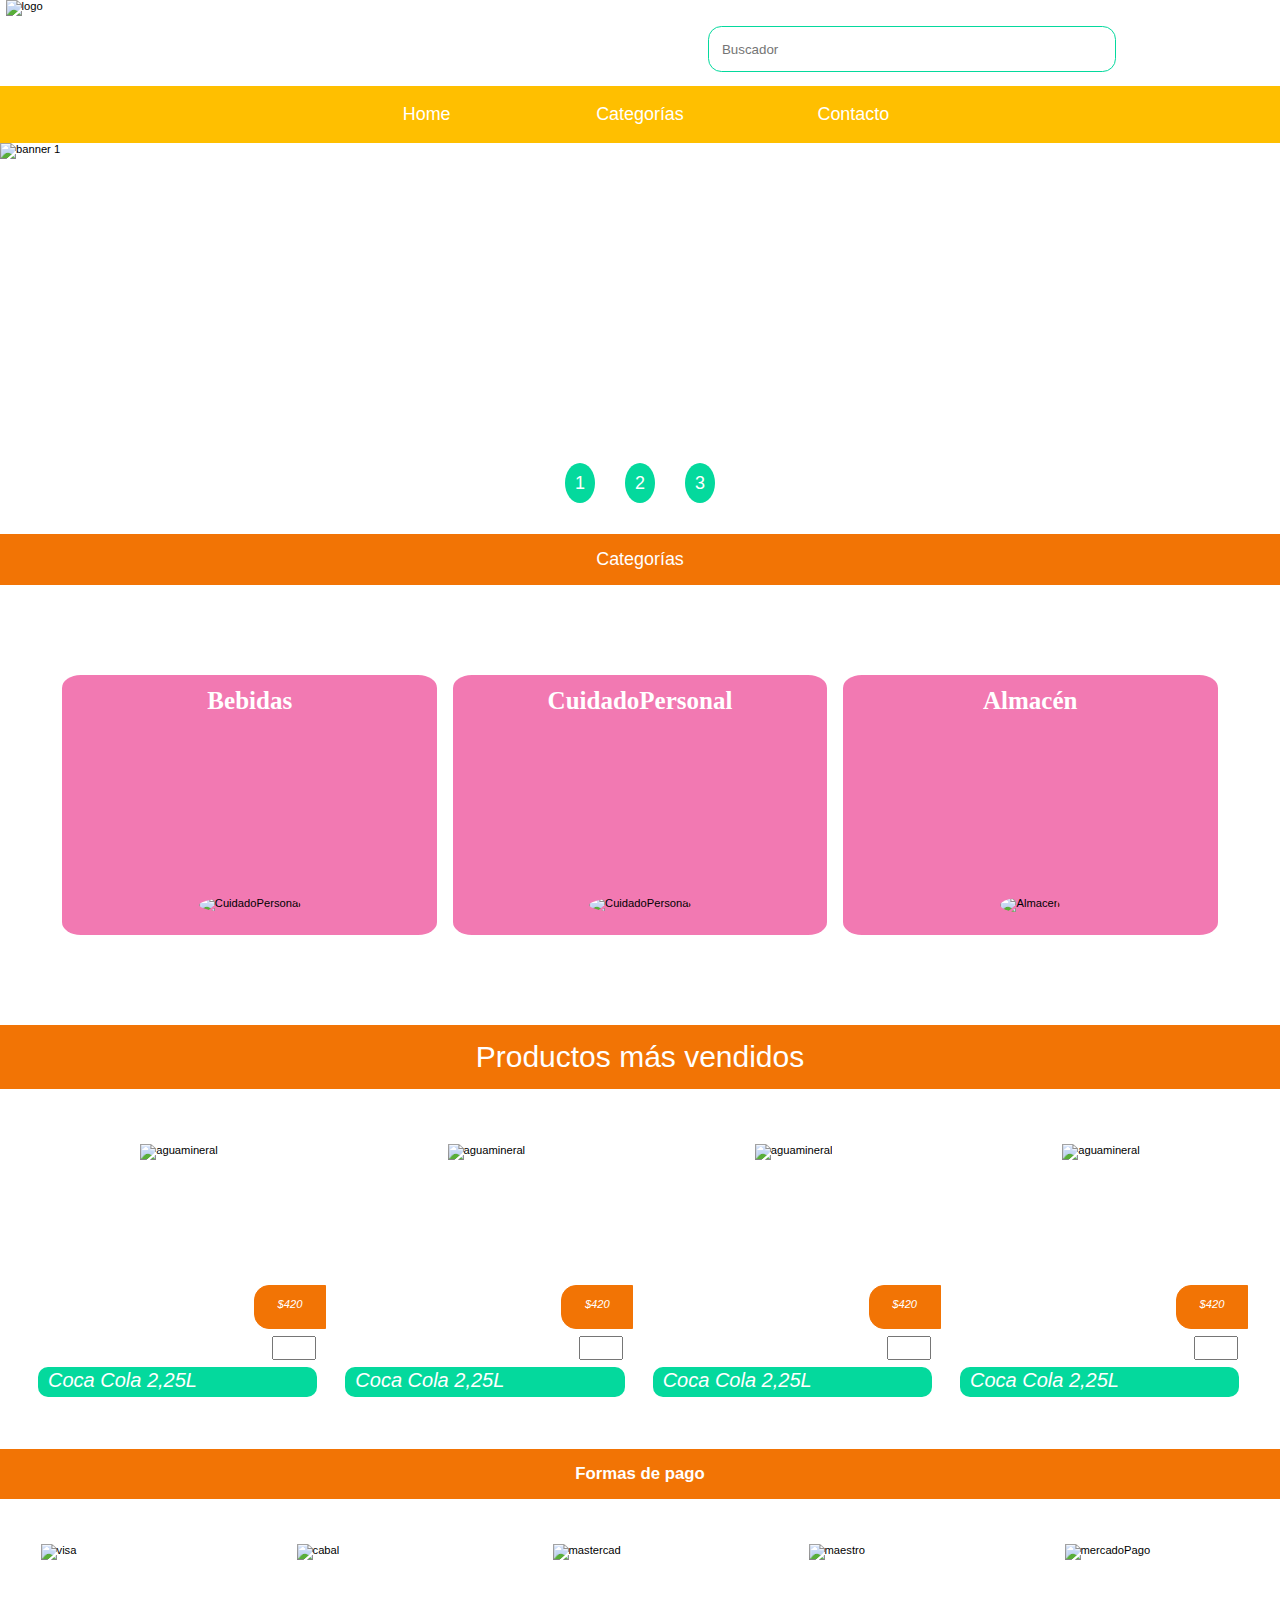
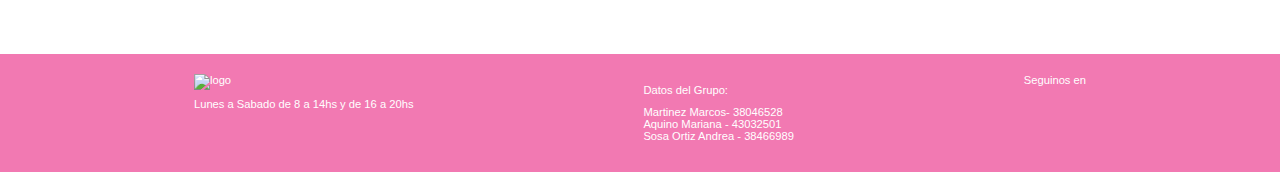
==== index2.html @ 026221d2 "agregue-index3" ====
<!DOCTYPE html>
<html lang="en">
  <head>
    <meta charset="UTF-8" />
    <meta http-equiv="X-UA-Compatible" content="IE=edge" />
    <meta name="viewport" content="width=device-width, initial-scale=1.0" />
    <script
      src="https://kit.fontawesome.com/d29453ffcf.js"
      crossorigin="anonymous"
    ></script>
    <link rel="stylesheet" href="css/estilos.css" />
    <link rel="stylesheet" href="css/login.css" />
    <title>Home</title>
  </head>

  <body>
    <header>
      <section class="encabezado">
        <a href="index.html"><img src="img/LOGOHEADER.png" alt="logo" id="logo" /></a>

        <form action="">
          <label for="buscador"></label>
          <input
            type="search"
            id="buscador"
            name="buscador"
            placeholder="Buscador"
          />
        </form>
        
        <a href="carrito.html" id="carrito"
          ><i class="fa-sharp fa-solid fa-cart-shopping"></i
        ></a>
      </section>
    </header>
    <nav>
      <ul class="menu">
        <li><a href="index.html">Home</a></li>
        <li><a href="categorias1.html">Categorías</a></li>
        <li><a href="contacto.html">Contacto</a></li>
        
      </ul>
    </nav>
    <main>
      <section class="contenedorbanner">
        <ul class="banner">
          <li id="banner1">
            <img src="img/banner1.webp" alt="banner 1" class="banner" />
          </li>
          <li id="banner2">
            <img src="img/banner2.webp" alt="banner 2" class="banner" />
          </li>
          <li id="banner3">
            <img src="img/banner3.webp" alt="banner 3" class="banner" />
          </li>
        </ul>
        <ul class="opciones">
          <li><a href="#banner1">1</a></li>
          <li><a href="#banner2">2</a></li>
          <li><a href="#banner3">3</a></li>
        </ul>
      </section>
      <article class="categoria_titulo">
        <a href="categorias1.html">Categorías</a>
      </article>

      <section class="categoria">
        <section class="categoria">
          <article class="clase1">
            <h3>Bebidas</h3>
            <a href="categorias2.html"><img src="img/bebidas.png" alt="CuidadoPersonal"></a>
          </article>
          <article class="clase1">
            <h3>CuidadoPersonal</h3>
            <a href="descripcionCuidadopersonal.html"><img src="img/uidadoPersonal.webp" alt="CuidadoPersonal" /></a>
          </article>
          <article class="clase2">
            <h3>Almacén</h3>
            <a href=""><img src="img/almacen.jpg" alt="Almacen" /></a>
          </article>
        </section>
      </section>

      <div class="masvendidos_titulo">
        <a href="">Productos más vendidos</a>
      </div>
      <aside class="masvendidos">
        <div>
          <a href=""><img src="img/imgcafe.jfif" alt="aguamineral" /></a>
          <p id="preciop">$420</p>
          <p id="nombre">Coca Cola 2,25L</p>
          <input type="number" min="1" />
          <a href="" id="carritoir"
            ><i class="fa-sharp fa-solid fa-cart-shopping"></i
          ></a>
        </div>
        <div>
          <a href=""><img src="img/imagencoca.jpg" alt="aguamineral" /></a>
          <p id="preciop">$420</p>
          <p id="nombre">Coca Cola 2,25L</p>
          <input type="number" min="1" />
          <a href="" id="carritoir"
            ><i class="fa-sharp fa-solid fa-cart-shopping"></i
          ></a>
        </div>
        <div>
          <a href=""><img src="img/imgcerveza.jfif" alt="aguamineral" /></a>
          <p id="preciop">$420</p>
          <p id="nombre">Coca Cola 2,25L</p>
          <input type="number" min="1" />
          <a href="" id="carritoir"
            ><i class="fa-sharp fa-solid fa-cart-shopping"></i
          ></a>
        </div>
        <div>
          <a href=""><img src="img/imgariel.webp" alt="aguamineral" /></a>
          <p id="preciop">$420</p>
          <p id="nombre">Coca Cola 2,25L</p>
          <input type="number" min="1" />
          <a href="" id="carritoir"
            ><i class="fa-sharp fa-solid fa-cart-shopping"></i
          ></a>
        </div>
      </aside>
      <h2>Formas de pago</h2>
      <aside class="formasdepago">
        <img src="img/VISA.jpg" alt="visa" />
        <img src="img/cabal.png" alt="cabal" />
        <img src="img/mastercard.png" alt="mastercad" />
        <img src="img/maestro.png" alt="maestro" />
        <img src="img/mercadopago.png" alt="mercadoPago" />
      </aside>
    </main>
    <footer>
      <aside class="piedepagina">
        <div class="columna1">
          <img src="img/LOGOHEADER.png" alt="logo" />
          <p>
            <i class="fa-solid fa-clock"></i> Lunes a Sabado de 8 a 14hs y de 16
            a 20hs
          </p>
        </div>
        <div class="columna2">
          <p>Datos del Grupo:</p>
          <p>
            Martinez Marcos- 38046528<br />
            Aquino Mariana - 43032501 <br />
            Sosa Ortiz Andrea - 38466989
          </p>
        </div>
        <div class="columna3">
          <p>Seguinos en</p>
          <a href="https://es-la.facebook.com/" target="_blank"><i class="fa-brands fa-facebook"></i></a>
          <a href="https://www.instagram.com/" target="_blank"><i class="fa-brands fa-instagram" width:70px></i></a>
        </div>
      </aside>
    </footer>
  </body>
</html>
---- css/estilos.css ----
/*
amarillo #FFBF00
naranja #F27405
rosa #F279B2
verde #04D99D
rojo #F2220F
*/
* {
  margin: 0;
  padding: 0;
  font-family: "Trebuchet MS", "Lucida Sans Unicode", "Lucida Grande",
    "Lucida Sans", Arial, sans-serif;
}
body {
  font-size: 70%;
}

ul li {
  list-style: none;
}

a {
  text-decoration: none;
  color: black;
}

header {
  width: 100%;
  background-color: white;
}

header a img {
  position: absolute;
  top: 1.5em;
  left: 0.5em;
  width: 16.6em;
  z-index: 100;

}

.encabezado {
  display: flex;
  padding-top: 2.3em;
  padding-right: 2em;
  margin-bottom: 1em;
  flex-direction: column-reverse;
  justify-content: flex-end;
  align-items: flex-end;
  background-color: white;
}

#carrito {
  font-size: 2.18em;
  color: #04D99D;
}

#buscador {
  border: #04D99D 1px solid;
  border-radius: 1em;
  margin: auto;
  width: 16.66em;
  height: 3.5em;
  padding-left:1em;
}

.menu {
  font-size: 1.6em;
}

nav {
  background-color: #FFBF00;
  
}

nav .menu {
  display: flex;
  flex-direction: column;
  align-items: center;
  transition: 1s;
}

nav li {
  width: 100%;
  box-sizing: border-box;
  transform: scale(1);
  text-align: center;
  padding: 0.5em;
}

nav li a {
  color: white;
}

nav li:hover {
  background-color: #F27405;
}

/*banner*/

ul.banner {
  position: relative;
  width: 100%;
  height: 150px;
}

ul.banner li {
  position: absolute;
  left: 0;
  top: 0;
  opacity: 0;
  width: inherit;
  height: inherit;
  transition: opacity 0.5s;
  padding: 0px;
  box-sizing: border-box;
}

ul.banner li img {
  width: 100%;
  height: 100%;
  background-size: cover;
}

ul.banner li:first-child {
  opacity: 1;
}

.opciones {
  display: flex;
  flex-direction: row;
  justify-content: center;
  align-items: stretch;
  flex-wrap: wrap;
  width: 100%;
  padding: 15px;
  box-sizing: border-box;
}

.opciones li {
  margin: 15px;
}

.opciones li a {
  display: inline;
  color: white;
  background-color: #04D99D;
  padding: 10px;
  height: 8px;
  font-size: 18px;
  border-radius: 100%;
}

ul.banner li:target {
  opacity: 1;
}

/*Categorías*/

.categoria_titulo {
  text-align: center;
  padding: 15px;
  background-color: #F27405;
}

.categoria_titulo a {
  color: white;
  font-size: 1.6em;
}

.categoria {
  display: flex;
  flex-direction: column;
  flex-wrap: wrap;
  justify-content: space-between;
  align-items: stretch;
  width: 95%;
  margin: auto;
  margin-top: 40px;
  margin-bottom: 40px;
}

.categoria article {
  display: flex;
  flex-direction: column;
  align-items: center;
  flex-wrap: wrap;
  justify-content: space-between;
  height: 260px;
  padding: 10px;
  padding-bottom: 22px;
  text-align: center;
  background-color: #F279B2;
  margin-top: 10px;
  margin-bottom: 10px;
  box-sizing: border-box;
  border-radius: 5%;
}

.categoria a img {
  width: 180px;
  height: 150px;
  border-radius: 100%;
  transform: scale(1);
  transition: 1s;
}

.categoria a img:hover {
  transform: scale(1.2);
}

h3 {
  color: white;
  font-size: 25px;
  font-family: cursive;
  margin: 2px;
}

/*productos mas vendidos*/

.masvendidos_titulo {
  text-align: center;
  padding: 15px;
  background-color: #F27405;
}

.masvendidos_titulo a {
  color: white;
  font-size: 30px;
}

.masvendidos {
  display: flex;
  flex-direction: column;
  flex-wrap: wrap;
  justify-content: space-between;
  align-items: center;
  margin: auto;
  width: 95%;
  position: relative;
  margin-top: 20px;
  margin-bottom: 40px;
  box-sizing: border-box;
}

.masvendidos div {
  display: flex;
  flex-direction: column;
  flex-wrap: wrap;
  justify-content: flex-start;
  align-items: center;
  padding-top: 25px;
  padding-bottom: 18px;
  box-sizing: border-box;
  width: 100%;
  height: 280px;
  margin-top: 10px;
  margin-bottom: 10px;
  transition: 0.5s;
  transform: scale(1);
  position: relative;
}

.masvendidos a img {
  width: 160px;
  height: 180px;
  transform: scale(1);
  transition: 1s;
}

.masvendidos div:hover{
  border-radius: 15px;
  border: #04D99D 1px solid;
  transition: 0s;
}

.masvendidos a img:hover {
  transform: scale(1.2);
}

#nombre {
  position: absolute;
  bottom: 2px;
  border-radius: 10px;
  background-color: #04D99D;
  left: 6px;
  height: 30px;
  width: 95%;
  text-align: left;
  font-style: italic;
  font-size: 20px;
  color: white;
  padding-top: 2px;
  padding-left: 10px;
  box-sizing: border-box;
}

.masvendidos input {
  width: 40px;
  height: 20px;
  position: absolute;
  bottom: 39px;
  right: 10px;
  font-size: 17px;
  text-align: center;
}

#preciop {
  position: absolute;
  width: 70px;
  height: 30px;
  background-color: #F27405;
  border-radius: 15px 0 0 15px;
  bottom: 70px;
  padding-top: 12px;
  right: 0%;
  border: #F27405 1px solid;
  font-style: italic;
  text-align: center;
  color: white;
}

#carritoir {
  color: white;
  position: absolute;
  bottom: 5px;
  right: 15px;
  font-size: 20px;
}

/*Formas de pago*/

h2 {
  text-align: center;
  padding: 15px;
  background-color: #F27405;
  color: white;
}

.formasdepago {
  display: flex;
  flex-direction: row;
  flex-wrap: wrap;
  justify-content: space-around;
  align-items: stretch;
  margin-top: 40px;
  margin-bottom: 40px;
}

.formasdepago img {
  width: 15.62em;
  height: 6.25em;
  margin-top: 0.5em;
}

/*footer*/

footer{
  background-color: #F279B2;
}
.piedepagina {
  display: flex;
  flex-direction: row;
  flex-wrap: wrap;
  justify-content: space-around;
  align-items: stretch;
  background-color: #F279B2;
  width: 90%;
  margin: auto;
  color: white;
  padding: 20px;
  box-sizing: border-box;
}

.piedepagina div {
  justify-content: space-between;
  align-items: flex-start;
  box-sizing: border-box;
  text-align: left;
}
.columna2 p {
  margin: 10px;
}

.piedepagina img {
  width: 150px;
}

.columna3 i {
  font-size: 30px;
  color: white;
  margin: 10px;
}

.columna1 i {
  font-size: 20px;
  color: white;
}
@media screen and (min-width:48em ) {
  
  body {
    background-color: white;
  }
  
  ul li {
    list-style: none;
  }
  
  a {
    text-decoration: none;
    color: black;
  }
  
  header {
    width: 100%;
    background-color: white;
  }
  
  header a img {
    position: absolute;
    top: 0;
    left: 0.5em;
    width: 22.6em;
    z-index: 100;
  
  }
  
  .encabezado {
    width: 80%;
    margin: auto;
    display: flex;
    flex-direction: column-reverse;
    align-items: flex-end;
    flex-wrap: wrap;
    background-color: white;
  }
  
  #carrito {
    font-size: 2.18em;
    color: #04D99D;
  }
  
  #buscador {
    border: #04D99D 1px solid;
    border-radius: 1em;
    margin: auto;
    width: 30.66em;
    height: 3.5em;
    padding-left:1em;
    margin-bottom: 0.5em;
  }
  
  .menu {
    font-size: 1.6em;
  }
  
  nav {
    background-color: #FFBF00;
    
  }
  
  nav .menu {
    display: flex;
    flex-direction: row;
    flex-wrap: wrap;
    justify-content: space-around;
    align-items: center;
    transition: 1s;
    margin: auto;
  }
  
  nav li {
    width: calc(25% - 1em);
    box-sizing: border-box;
    padding-top: 1em;
    padding-bottom: 1em;
    transform: scale(1);
    text-align: center;
  }
  
  nav li a {
  
    color: white;
  
  }
  
  nav li:hover {
  
    background-color: #F27405;
  }
  
  /*banner*/
  .banner {
    display: flex;
    width: 100%;
  }
  
  ul.banner {
    position: relative;
    width: 100%;
    height: 230px;
  }
  
  ul.banner li {
    position: absolute;
    left: 0;
    top: 0;
    opacity: 0;
    width: inherit;
    height: inherit;
    transition: opacity 0.5s;
    padding: 0px;
    box-sizing: border-box;
  }
  
  ul.banner li img {
    width: 100%;
    height: 100%;
    background-size: cover;
  }
  
  ul.banner li:first-child {
    opacity: 1;
  }
  
  .opciones {
    display: flex;
    flex-direction: row;
    justify-content: center;
    align-items: stretch;
    flex-wrap: wrap;
    width: 100%;
    padding: 15px;
    padding-bottom: 25px;
    box-sizing: border-box;
  }
  
  .opciones li {
    margin: 15px;
  }
  
  .opciones li a {
    display: inline;
    color: white;
    background-color: #04D99D;
    padding: 10px;
    height: 8px;
    font-size: 18px;
    border-radius: 100%;
  }
  
  ul.banner li:target {
    opacity: 1;
  }
  
  /*Categorías*/
  
  .categoria_titulo {
    text-align: center;
    padding: 15px;
    background-color: #F27405;
  }
  
  .categoria_titulo a {
    color: white;
    font-size: 1.6em;
  }
  
  .categoria {
    display: flex;
    flex-direction: row;
    flex-wrap: wrap;
    justify-content: space-around;
    align-items: stretch;
    box-sizing: border-box;
    margin-top: 40px;
    margin-bottom: 40px;
  }
  
  .categoria article {
    display: flex;
    flex-direction: column;
    align-items: center;
    flex-wrap: wrap;
    justify-content: space-between;
    width: calc(50% - 10px);
    height: 260px;
    padding: 10px;
    padding-bottom: 22px;
    text-align: center;
    background-color: #F279B2;
    margin-top: 10px;
    margin-bottom: 10px;
    box-sizing: border-box;
    border-radius: 5%;
  }
  
  .categoria a img {
    width: 180px;
    height: 150px;
    border-radius: 100%;
    transform: scale(1);
    transition: 1s;
  }
  
  .categoria a img:hover {
    transform: scale(1.2);
  }
  
  h3 {
    color: white;
    font-size: 25px;
    font-family: cursive;
    margin: 2px;
  }
  
  /*productos mas vendidos*/
  
  .masvendidos_titulo {
    text-align: center;
    padding: 15px;
    background-color: #F27405;
  }
  
  .masvendidos_titulo a {
    color: white;
    font-size: 30px;
  }
  
  .masvendidos {
    display: flex;
    flex-direction: row;
    flex-wrap: wrap;
    justify-content: space-between;
    align-items: center;
    margin: auto;
    width: 95%;
    position: relative;
    margin-top: 20px;
    margin-bottom: 40px;
  }
  
  .masvendidos div {
    display: flex;
    flex-direction: column;
    flex-wrap: wrap;
    justify-content: flex-start;
    align-items: center;
    width: calc(50% - 10px);
    padding-top: 25px;
    padding-bottom: 18px;
    box-sizing: border-box;
    height: 280px;
    margin-top: 10px;
    margin-bottom: 10px;
    transition: 0.5s;
    transform: scale(1);
    position: relative;
  }
  
  .masvendidos a img {
    width: 160px;
    height: 180px;
    transform: scale(1);
    transition: 1s;
  }
  
  .masvendidos div:hover{
    border-radius: 15px;
    border: #04D99D 1px solid;
    transition: 0s;
  }
  
  .masvendidos a img:hover {
    transform: scale(1.2);
  }
  
  #nombre {
    position: absolute;
    bottom: 2px;
    border-radius: 10px;
    background-color: #04D99D;
    left: 6px;
    height: 30px;
    width: 95%;
    text-align: left;
    font-style: italic;
    font-size: 20px;
    color: white;
    padding-top: 2px;
    padding-left: 10px;
    box-sizing: border-box;
  }
  
  .masvendidos input {
    width: 40px;
    height: 20px;
    position: absolute;
    bottom: 39px;
    right: 10px;
    font-size: 17px;
    text-align: center;
  }
  
  #preciop {
    position: absolute;
    width: 70px;
    height: 30px;
    background-color: #F27405;
    border-radius: 15px 0 0 15px;
    bottom: 70px;
    padding-top: 12px;
    right: 0%;
    border: #F27405 1px solid;
    font-style: italic;
    text-align: center;
    color: white;
  }
  
  #carritoir {
    color: white;
    position: absolute;
    bottom: 5px;
    right: 15px;
    font-size: 20px;
  }
  
  /*Formas de pago*/
  
  h2 {
    text-align: center;
    padding: 15px;
    background-color: #F27405;
    color: white;
  }
  
  .formasdepago {
    display: flex;
    flex-direction: row;
    flex-wrap: wrap;
    justify-content: space-around;
    align-items: stretch;
    margin-top: 40px;
    margin-bottom: 40px;
  }
  
  .formasdepago img {
    width: 15.62em;
    height: 6.25em;
  }
  
  /*footer*/
  
  footer{
    background-color: #F279B2;
  }
  .piedepagina {
    display: flex;
    flex-direction: row;
    flex-wrap: wrap;
    justify-content: space-around;
    align-items: stretch;
    background-color: #F279B2;
    width: 90%;
    margin: auto;
    color: white;
    padding: 20px;
    box-sizing: border-box;
  }
  
  .piedepagina div {
    justify-content: space-between;
    align-items: flex-start;
    box-sizing: border-box;
    text-align: left;
  }
  .columna2 p {
    margin: 10px;
  }
  
  .piedepagina img {
    width: 150px;
  }
  
  .columna3 i {
    font-size: 30px;
    color: white;
    margin: 10px;
  }
  
  .columna1 i {
    font-size: 20px;
    color: white;
  }
  
  }
@media screen and (min-width:60em ) {
  
body {
  background-color: white;
}

ul li {
  list-style: none;
}

a {
  text-decoration: none;
  color: black;
}

header {
  width: 100%;
  background-color: white;
}

header a img {
  position: absolute;
  top: 0;
  left: 0.5em;
  width: 26.6em;
  z-index: 100;

}

.encabezado {
  display: flex;
  flex-direction: row;
  justify-content: flex-end;
  background-color: white;
}

#carrito {
  font-size: 2.18em;
  color: #04D99D;
  margin-bottom: 1em;
  margin-left: 1em;
}

#buscador {
  border: #04D99D 1px solid;
  border-radius: 1em;
  margin-bottom: 1em;
  width: 30.66em;
  height: 3.5em;
  padding-left:1em;
  padding-right:1em;
}

.menu {
  font-size: 1.6em;
}

nav {
  background-color: #FFBF00;
  
}

nav .menu {
  display: flex;
  flex-direction: row;
  flex-wrap: wrap;
  justify-content: space-around;
  align-items: center;
  transition: 1s;
  width: 50%;
  margin: auto;
}

nav li {
  width: calc(25% - 1em);
  box-sizing: border-box;
  padding-top: 1em;
  padding-bottom: 1em;
  transform: scale(1);
  text-align: center;
}

nav li a {

  color: white;

}

nav li:hover {

  background-color: #F27405;
}

/*banner*/
.banner {
  display: flex;
  width: 100%;
}

ul.banner {
  position: relative;
  width: 100%;
  height: 300px;
}

ul.banner li {
  position: absolute;
  left: 0;
  top: 0;
  opacity: 0;
  width: inherit;
  height: inherit;
  transition: opacity 0.5s;
  padding: 0px;
  box-sizing: border-box;
}

ul.banner li img {
  width: 100%;
  height: 100%;
  object-fit: cover;
}

ul.banner li:first-child {
  opacity: 1;
}

.opciones {
  display: flex;
  flex-direction: row;
  justify-content: center;
  align-items: stretch;
  flex-wrap: wrap;
  width: 100%;
  padding: 15px;
  padding-bottom: 25px;
  box-sizing: border-box;
}

.opciones li {
  margin: 15px;
}

.opciones li a {
  display: inline;
  color: white;
  background-color: #04D99D;
  padding: 10px;
  height: 8px;
  font-size: 18px;
  border-radius: 100%;
}

ul.banner li:target {
  opacity: 1;
}

/*Categorías*/

.categoria_titulo {
  text-align: center;
  padding: 15px;
  background-color: #F27405;
}

.categoria_titulo a {
  color: white;
  font-size: 1.6em;
}

.categoria {
  display: flex;
  flex-direction: row;
  flex-wrap: wrap;
  justify-content: space-between;
  align-items: stretch;
  width: 95%;
  margin: auto;
  margin-top: 40px;
  margin-bottom: 40px;
}

.categoria article {
  display: flex;
  flex-direction: column;
  align-items: center;
  flex-wrap: wrap;
  justify-content: space-between;
  width: calc(33.3% - 10px);
  height: 260px;
  padding: 10px;
  padding-bottom: 22px;
  text-align: center;
  background-color: #F279B2;
  margin-top: 10px;
  margin-bottom: 10px;
  box-sizing: border-box;
  border-radius: 5%;
}

.categoria a img {
  width: 180px;
  height: 150px;
  border-radius: 100%;
  transform: scale(1);
  transition: 1s;
}

.categoria a img:hover {
  transform: scale(1.2);
}

h3 {
  color: white;
  font-size: 25px;
  font-family: cursive;
  margin: 2px;
}

/*productos mas vendidos*/

.masvendidos_titulo {
  text-align: center;
  padding: 15px;
  background-color: #F27405;
}

.masvendidos_titulo a {
  color: white;
  font-size: 30px;
}

.masvendidos {
  display: flex;
  flex-direction: row;
  flex-wrap: wrap;
  justify-content: space-between;
  align-items: center;
  margin: auto;
  width: 95%;
  position: relative;
  margin-top: 20px;
  margin-bottom: 40px;
}

.masvendidos div {
  display: flex;
  flex-direction: column;
  flex-wrap: wrap;
  justify-content: flex-start;
  align-items: center;
  width: calc(25% - 10px);
  padding-top: 25px;
  padding-bottom: 18px;
  box-sizing: border-box;
  height: 280px;
  margin-top: 10px;
  margin-bottom: 10px;
  transition: 0.5s;
  transform: scale(1);
  position: relative;
}

.masvendidos a img {
  width: 160px;
  height: 180px;
  transform: scale(1);
  transition: 1s;
}

.masvendidos div:hover{
  border-radius: 15px;
  border: #04D99D 1px solid;
  transition: 0s;
}

.masvendidos a img:hover {
  transform: scale(1.2);
}

#nombre {
  position: absolute;
  bottom: 2px;
  border-radius: 10px;
  background-color: #04D99D;
  left: 6px;
  height: 30px;
  width: 95%;
  text-align: left;
  font-style: italic;
  font-size: 20px;
  color: white;
  padding-top: 2px;
  padding-left: 10px;
  box-sizing: border-box;
}

.masvendidos input {
  width: 40px;
  height: 20px;
  position: absolute;
  bottom: 39px;
  right: 10px;
  font-size: 17px;
  text-align: center;
}

#preciop {
  position: absolute;
  width: 70px;
  height: 30px;
  background-color: #F27405;
  border-radius: 15px 0 0 15px;
  bottom: 70px;
  padding-top: 12px;
  right: 0%;
  border: #F27405 1px solid;
  font-style: italic;
  text-align: center;
  color: white;
}

#carritoir {
  color: white;
  position: absolute;
  bottom: 5px;
  right: 15px;
  font-size: 20px;
}

/*Formas de pago*/

h2 {
  text-align: center;
  padding: 15px;
  background-color: #F27405;
  color: white;
}

.formasdepago {
  display: flex;
  flex-direction: row;
  flex-wrap: wrap;
  justify-content: space-around;
  align-items: stretch;
  margin-top: 40px;
  margin-bottom: 40px;
}

.formasdepago img {
  width: 15.62em;
  height: 6.25em;
}

/*footer*/

footer{
  background-color: #F279B2;
}
.piedepagina {
  display: flex;
  flex-direction: row;
  flex-wrap: wrap;
  justify-content: space-around;
  align-items: stretch;
  background-color: #F279B2;
  width: 90%;
  margin: auto;
  color: white;
  padding: 20px;
  box-sizing: border-box;
}

.piedepagina div {
  justify-content: space-between;
  align-items: flex-start;
  box-sizing: border-box;
  text-align: left;
}
.columna2 p {
  margin: 10px;
}

.piedepagina img {
  width: 150px;
}

.columna3 i {
  font-size: 30px;
  color: white;
  margin: 10px;
}

.columna1 i {
  font-size: 20px;
  color: white;
}

}
---- css/login.css ----
.modal-login {
  width: 100%;
  height: 100vh;
  display: flex;
  justify-content: center;
  align-items: center;
  position: fixed;
  top: 0;
  left: 0;
  background: rgba(0, 0, 0, 0.5);
  transition: all 500ms ease;
  opacity: 0;
  visibility: hidden;
  z-index: 100;
}
/* hace visible el login */
#btn-modal-login:checked~.modal-login {
  opacity: 1;
  visibility: visible;
}

.contenedor-login {
  display: flex;
  flex-direction: column;
  margin: auto;
  background: white;
  transition: all 500ms ease;
  position: relative;
  transform: translateY(-30%);
  border-radius: 15px;
  padding: 20px 20px;
  border: solid #04D99D 2px;
  margin-top: 200px;
}
#carrito {
  font-size: 2.18em;
  color: #04D99D;
  margin-bottom: 1em;
  margin-left: 1em;
}

#btn-modal-login:checked~.modal .contenedor-login {
  transform: translateY(0%);
}

.contenedor-login header {
  background-color: white;
  width: 100%;
}

.lbl-modal-login {
  color: #04D99D;
  border-radius: 4px;
  cursor: pointer;
  font-size: 20px;
  margin-bottom: 1em;
  margin-left: 1em;
}

.lbl-modal-login a i {
  color: #04D99D;
  padding: 5px 5px;
  font-size: 25px;
  cursor: pointer;
}

#btn-modal-login {
  display: none;
}

.contenido-login div {
  margin-bottom: 5px;
}

.contenedorInput-login {
  display: flex;
  width: 100%;
  justify-content: end;
  align-items: center;
  column-gap: 15px;
  font-size: 1.6em;
}

.contenedorInput-login input {
  padding: 5px;
  border-radius: 4px;
}

.btn-login {
  margin: auto;
  padding: 5px 30px;
  display: flex;
  text-align: center;
}

.logo-login {
  width: 350px;
}

.cerrar {
  position: absolute;
  top: -18px;
  right: -21px;
  cursor: pointer;
  border: #000 solid 4px;
  border-radius: 100px;
  padding: 5px 10px;
  background: white;
  font-size: 18px;
  font-weight: bold;
}

.registrarse-login {
  display: flex;
  justify-content: center;
  margin-top: 10px;
  margin-bottom: auto;
}


.contraseña-olvidada-login {
  display: flex;
  justify-content: end;
  padding: 0px 0px 15px 0px;
  text-decoration: none;
  color: black; 
}

.contenido-login a:hover {
  color: #000000;
}

.modal-register {
  display: flex;
  justify-content: center;
  align-items: center;
  position: fixed;
  top: 0;
  left: 0;
  background: rgba(0, 0, 0, 0.5);
  transition: all 500ms ease;
  opacity: 0;
  visibility: hidden;
  z-index: 100;
}

#btn-modal-register:checked~.modal-register {
  opacity: 1;
  visibility: visible;
}

#btn-modal-register:checked .modal-login {
  opacity: 0;
  visibility: hidden;
}

.contenedor-register {
  margin: auto;
  background: white;
  transition: all 500ms ease;
  position: relative;
  transform: translateY(-30%);
  border-radius: 10px;
  padding: 38px 20px;
  border: solid #04D99D 2px;

}

#btn-modal-register:checked~.modal-register .contenedor-register {
  transform: translateY(0%);
}

.contenedor-register header {
  text-align: center;
}

.contenedor-register #btn-modal-close-cancelar-register {
  cursor: pointer;
  border: #04D99D solid 2px;
  padding: 5px 10px;
  background: #04D99D;
  border-radius: 5px;
  color: white;
}

.contenedor-register #btn-modal-close-guardar-register {
  cursor: pointer;
  border: #04D99D solid 2px;
  padding: 5px 10px;
  background: #04D99D;
  border-radius: 5px;
  color: white;
}

.lbl-modal-register {
  color: #04D99D;
  text-decoration: underline;
  cursor: pointer;
  padding-left: 5px;
}

#btn-modal-register {
  display: none;
}

.contenido-register div {
  margin-bottom: 10px;
}

.contenedorInput-register {
  display: flex;
  width: 100%;
  justify-content: space-between;
  align-items: center;
  column-gap: 15px;
}

.contenedorInput-register input {
  padding: 5px;
  border-radius: 4px;
}

.btn-guardar-register {
  margin-left: auto;
  padding: 5px 20px;
  display: flex;
}

.casita-register {
  display: flex;
  flex-direction: column;
  align-items: center;
  justify-content: center;
}

.casita-register img {
  width: 170px;
  height: 100px;
}

.botones-register {
  display: flex;
  align-items: center;
  justify-content: space-around;
  margin-top: 25px;
}

.contenido-login .btn-login {
  padding: 8px 25px;
  background-color: #d90404;
  border-radius: 4px;
  color: white;
  justify-content: center;
  font-size: 1.4em;
  font-weight: bold;
}

#cargaimg {
  width: 100px;
  height:100px;
}
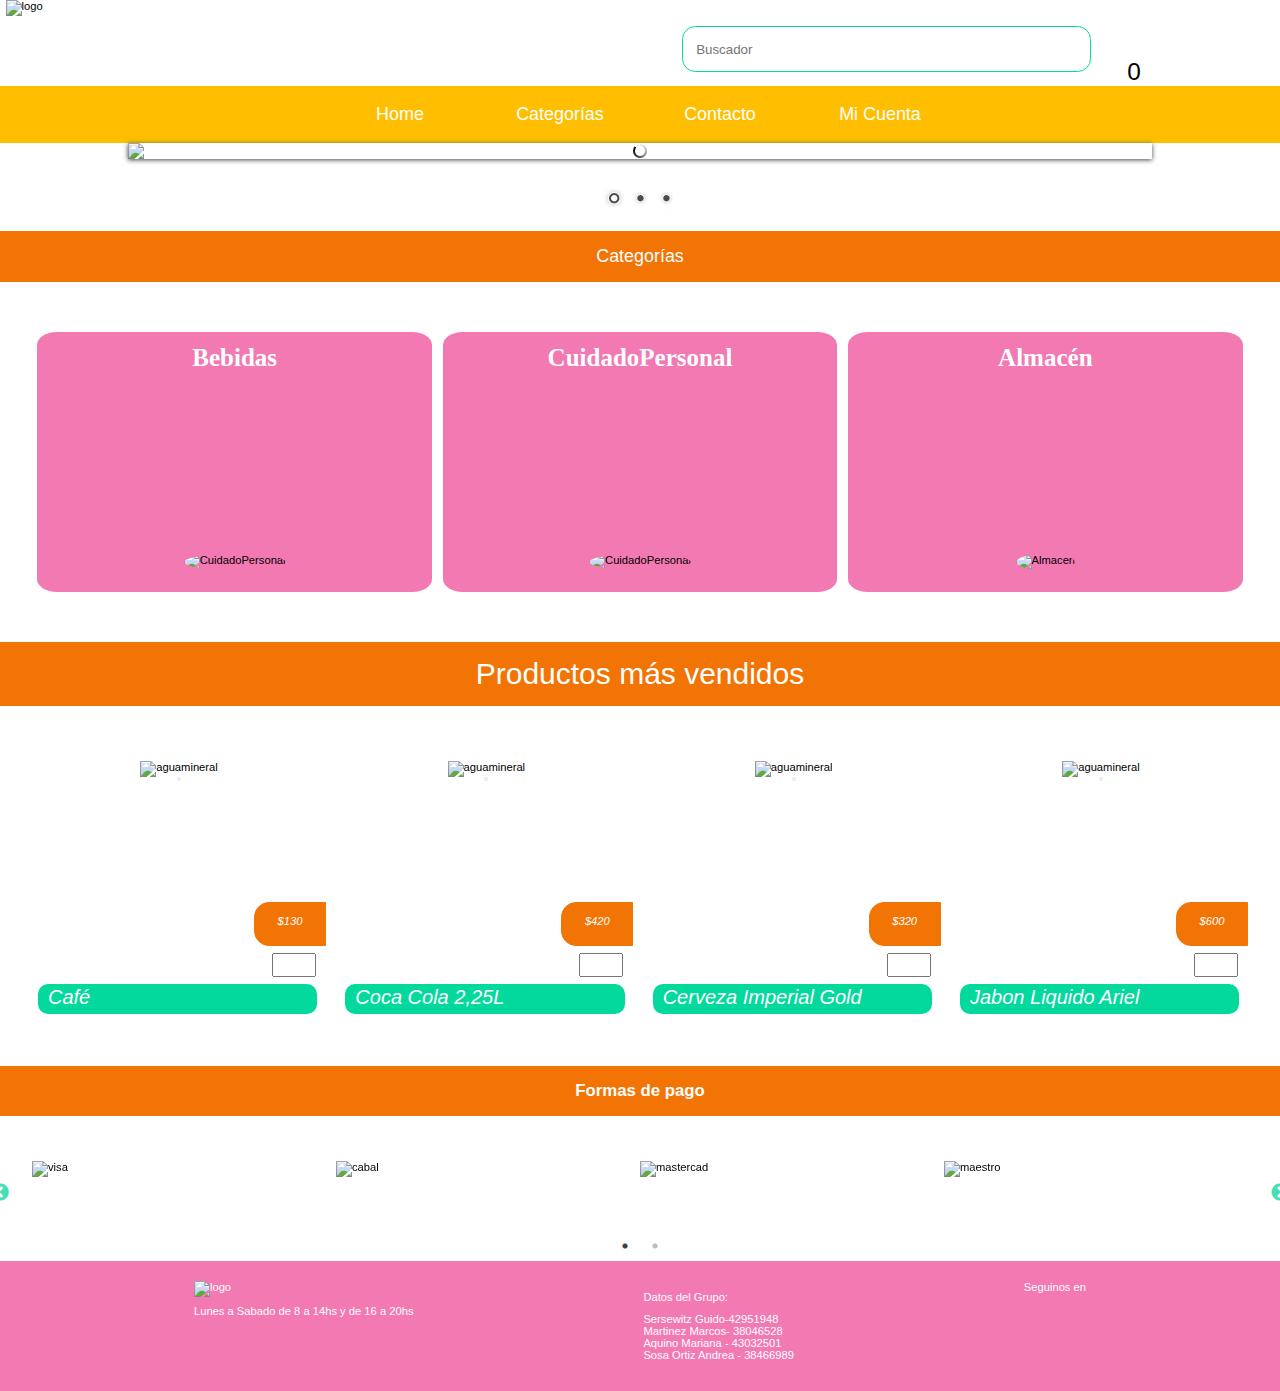
==== commit 8285dc93: "entregaFinal" ====
--- a/index2.html
+++ b/index2.html
@@ -1,49 +1,127 @@
 <!DOCTYPE html>
 <html lang="en">
-  <head>
+
+<head>
     <meta charset="UTF-8" />
     <meta http-equiv="X-UA-Compatible" content="IE=edge" />
     <meta name="viewport" content="width=device-width, initial-scale=1.0" />
-    <script
-      src="https://kit.fontawesome.com/d29453ffcf.js"
-      crossorigin="anonymous"
-    ></script>
+    <script src="https://kit.fontawesome.com/d29453ffcf.js" crossorigin="anonymous"></script>
     <link rel="stylesheet" href="css/estilos.css" />
     <link rel="stylesheet" href="css/login.css" />
-    <title>Home</title>
-  </head>
-
-  <body>
+    <link rel="stylesheet" href="css/default.css">
+    <link rel="stylesheet" href="css/nivo-slider.css">
+    <link rel="stylesheet" href="css/micss.css">
+    <link rel="stylesheet" type="text/css" href="css/slick.css"/>
+    <link rel="stylesheet" href="css/slick-theme.css">
+    <script src="http://ajax.googleapis.com/ajax/libs/jquery/1.10.2/jquery.min.js"></script>
+    <script src="js/jquery.nivo.slider.js"></script>
+    <script>
+        $(document).ready(function(){
+            $('#sliderHome').nivoSlider();
+        });
+    </script>
+    <title>Casu</title>
+</head>
+
+<body>
     <header>
-      <section class="encabezado">
-        <a href="index.html"><img src="img/LOGOHEADER.png" alt="logo" id="logo" /></a>
-
-        <form action="">
-          <label for="buscador"></label>
-          <input
-            type="search"
-            id="buscador"
-            name="buscador"
-            placeholder="Buscador"
-          />
-        </form>
-        
-        <a href="carrito.html" id="carrito"
-          ><i class="fa-sharp fa-solid fa-cart-shopping"></i
-        ></a>
-      </section>
+        <section class="encabezado">
+            <a href="index.html"><img src="img/LOGOHEADER.png" alt="logo" id="logo" /></a>
+
+            <form action="index.html">
+                <input type="search" id="buscador" name="buscador" placeholder="Buscador"/>
+            </form>
+            <div class="modal-login">
+                <div class="contenedor-login">
+                    <header>
+                        <img src="img/LOGOHEADER.png" alt="logo" class="logo-login" />
+                        <label for="btn-modal-login" class="cerrar">X</label>
+                        <div>
+                            <form action="#" method="post" class="contenido-login" id="login">
+                                <div class="contenedorInput-login">
+                                    <label for="usuario">Usuario</label>
+                                    <input type="text" name="usuario" id="usuario" placeholder="Ingrese usuario" required />
+                                </div>
+                                <div class="contenedorInput-login">
+                                    <label for="contraseña">Contraseña</label>
+                                    <input type="password" id="contraseña" name="contraseña" placeholder="Ingrese contraseña" required />
+                                </div>
+                                <a href="#" class="contraseña-olvidada-login">¿Olvidaste la contraseña?</a>
+                                <input type="submit" value="LOGIN" class="btn-login" id="login-boton">
+                                <!-- <a href="index2.html" class="btn-login">LOGIN</a> -->
+                                <p class="registrarse-login">
+                                    ¿No tenés cuenta?
+                                    <a href="../TPWEB-Grupo10/registro.html" class="lbl-modal-register">Registrarse</a>
+                                </p>
+                                <input type="checkbox" id="btn-modal-register" />
+                                <div class="modal-register">
+                                    <div class="contenedor-register">
+                                        <header class="casita-register">
+                                            <img src="img/cargaimagen.png" alt="casita" id="cargaimg"/>
+                                            <div class="contenedorInput-register">
+                                                <input type="file" id="archivo" name="archivo" />
+                                            </div>
+                                        </header>
+                            </form>
+                            <div>
+                                <form action="#" class="contenido-register" id="formulario">
+                                    <div class="contenedorInput-register">
+                                        <label for="email">Email</label>
+                                        <input type="email" id="email" name="email" placeholder="Ingrese email" required />
+                                    </div>
+                                    <div class="contenedorInput-register">
+                                        <label for="nombre-register">Nombre</label>
+                                        <input type="text" id="nombre-register" placeholder="Ingrese nombre" required />
+                                    </div>
+                                    <div class="contenedorInput-register">
+                                        <label for="apellido">Apellido</label>
+                                        <input type="text" id="apellido" placeholder="Ingrese Apellido" required/>
+                                    </div>
+                                    <div class="contenedorInput-register">
+                                        <label for="password">Contraseña</label>
+                                        <input type="password" id="password" placeholder="Ingrese contraseña" required />
+                                    </div>
+                                    <div class="contenedorInput-register">
+                                        <label for="repetir">Repetir contraseña</label>
+                                        <input type="password" id="repetir" placeholder="Repita contraseña" required />
+                                    </div>
+                                    <div class="botones-register">
+                                        <label for="btn-modal-register" id="btn-modal-close-cancelar-register">Cancelar</label>
+                                        <input type="submit" value="Enviar" id="btn-modal-close-guardar-register">
+                                    </div>
+                                    <div id="mensajeDeError" class="mensajeError">
+                                    </div>
+                                </form>
+                            </div>
+                        </div>
+                </div>
+            </div>
+            </div>
+            </div>
+            <div id="contenedor-carrito">
+                <a href="carrito.html" id="carrito"><i class="fa-sharp fa-solid fa-cart-shopping"></i></a>
+                <p id="cantidadDeProductos">0</p>
+            </div>
+        </section>
     </header>
     <nav>
-      <ul class="menu">
-        <li><a href="index.html">Home</a></li>
-        <li><a href="categorias1.html">Categorías</a></li>
-        <li><a href="contacto.html">Contacto</a></li>
-        
-      </ul>
+        <ul class="menu">
+            <li><a href="index.html">Home</a></li>
+            <li><a href="categorias1.html">Categorías</a></li>
+            <li><a href="contacto.html">Contacto</a></li>
+            <li><a href="micuenta.html">Mi Cuenta</a></li>
+        </ul>
     </nav>
     <main>
-      <section class="contenedorbanner">
-        <ul class="banner">
+        <section class="contenedor">
+            <article class="slider-wrapper theme-default">
+                <div id="sliderHome" class="nivoSlider">
+                    <img src="img/banner1.webp" alt="banner1" data-transition="slideInLeft">
+                    <img src="img/banner2.webp" alt="banner2">
+                    <img src="img/banner3.webp" alt="banner3">
+                </div>
+            </article>
+            <!-- <ul class="banner">
           <li id="banner1">
             <img src="img/banner1.webp" alt="banner 1" class="banner" />
           </li>
@@ -58,102 +136,132 @@
           <li><a href="#banner1">1</a></li>
           <li><a href="#banner2">2</a></li>
           <li><a href="#banner3">3</a></li>
-        </ul>
-      </section>
-      <article class="categoria_titulo">
-        <a href="categorias1.html">Categorías</a>
-      </article>
-
-      <section class="categoria">
-        <section class="categoria">
-          <article class="clase1">
-            <h3>Bebidas</h3>
-            <a href="categorias2.html"><img src="img/bebidas.png" alt="CuidadoPersonal"></a>
-          </article>
-          <article class="clase1">
-            <h3>CuidadoPersonal</h3>
-            <a href="descripcionCuidadopersonal.html"><img src="img/uidadoPersonal.webp" alt="CuidadoPersonal" /></a>
-          </article>
-          <article class="clase2">
-            <h3>Almacén</h3>
-            <a href=""><img src="img/almacen.jpg" alt="Almacen" /></a>
-          </article>
+        </ul>-->
         </section>
-      </section>
-
-      <div class="masvendidos_titulo">
-        <a href="">Productos más vendidos</a>
-      </div>
-      <aside class="masvendidos">
-        <div>
-          <a href=""><img src="img/imgcafe.jfif" alt="aguamineral" /></a>
-          <p id="preciop">$420</p>
-          <p id="nombre">Coca Cola 2,25L</p>
-          <input type="number" min="1" />
-          <a href="" id="carritoir"
-            ><i class="fa-sharp fa-solid fa-cart-shopping"></i
-          ></a>
+        <article class="categoria_titulo">
+            <a href="categorias1.html">Categorías</a>
+        </article>
+        <section class="categorias">
+            <article class="categoria">
+              <h3>Bebidas</h3>
+              <a href="categorias2.html"><img src="img/bebidas.png" alt="CuidadoPersonal"></a>
+            </article>
+            <article class="categoria">
+              <h3>CuidadoPersonal</h3>
+              <a href="descripcionCuidadopersonal.html"><img src="img/uidadoPersonal.webp" alt="CuidadoPersonal" /></a>
+            </article>
+            <article class="categoria">
+              <h3>Almacén</h3>
+              <a href=""><img src="img/almacen.jpg" alt="Almacen" /></a>
+            </article>
+          </section>
+
+        <div class="masvendidos_titulo">
+            <a href="">Productos más vendidos</a>
         </div>
-        <div>
-          <a href=""><img src="img/imagencoca.jpg" alt="aguamineral" /></a>
-          <p id="preciop">$420</p>
-          <p id="nombre">Coca Cola 2,25L</p>
-          <input type="number" min="1" />
-          <a href="" id="carritoir"
-            ><i class="fa-sharp fa-solid fa-cart-shopping"></i
-          ></a>
-        </div>
-        <div>
-          <a href=""><img src="img/imgcerveza.jfif" alt="aguamineral" /></a>
-          <p id="preciop">$420</p>
-          <p id="nombre">Coca Cola 2,25L</p>
-          <input type="number" min="1" />
-          <a href="" id="carritoir"
-            ><i class="fa-sharp fa-solid fa-cart-shopping"></i
-          ></a>
-        </div>
-        <div>
-          <a href=""><img src="img/imgariel.webp" alt="aguamineral" /></a>
-          <p id="preciop">$420</p>
-          <p id="nombre">Coca Cola 2,25L</p>
-          <input type="number" min="1" />
-          <a href="" id="carritoir"
-            ><i class="fa-sharp fa-solid fa-cart-shopping"></i
-          ></a>
-        </div>
-      </aside>
-      <h2>Formas de pago</h2>
-      <aside class="formasdepago">
-        <img src="img/VISA.jpg" alt="visa" />
-        <img src="img/cabal.png" alt="cabal" />
-        <img src="img/mastercard.png" alt="mastercad" />
-        <img src="img/maestro.png" alt="maestro" />
-        <img src="img/mercadopago.png" alt="mercadoPago" />
-      </aside>
+        <aside class="masvendidos">
+            <div>
+                <a href=""><img src="img/imgcafe.jfif" alt="aguamineral" /></a>
+                <p id="precioCafe" class="preciop">$130</p>
+                <p id="nombreCafe" class="nombre-articulo">Café</p>
+                <input type="number" min="1" id="cantidadDeCafe"/>
+                <button href="" id="carritoCafe"><i class="carritoir fa-sharp fa-solid fa-cart-shopping"></i></button>
+            </div>
+            <div>
+                <a href=""><img src="img/imagencoca.jpg" alt="aguamineral" /></a>
+                <p id="precioCoca" class="preciop">$420</p>
+                <p id="nombreCoca" class="nombre-articulo">Coca Cola 2,25L</p>
+                <input type="number" min="1" id="cantidadCoca" />
+                <button href="" id="carritoCoca"><i class="carritoir fa-sharp fa-solid fa-cart-shopping"></i></button>
+            </div>
+            <div>
+                <a href=""><img src="img/imgcerveza.jfif" alt="aguamineral" /></a>
+                <p id="precioCerveza" class="preciop">$320</p>
+                <p id="nombreCerveza" class="nombre-articulo" value="aaaa">Cerveza Imperial Gold</p>
+                <input type="number" min="1" id="cantidadCerveza"/>
+                <button  id="carritoCerveza"><i class="carritoir fa-sharp fa-solid fa-cart-shopping"></i></button>
+            </div>
+            <div>
+                <a href=""><img src="img/imgariel.webp" alt="aguamineral" /></a>
+                <p id="precioAriel" class="preciop">$600</p>
+                <p id="nombreAriel" class="nombre-articulo">Jabon Liquido Ariel</p>
+                <input type="number" min="1" id="cantidadAriel"/>
+                <button href="" id="carritoAriel"><i class="carritoir fa-sharp fa-solid fa-cart-shopping"></i></button>
+            </div>
+        </aside>
+        <h2>Formas de pago</h2>
+        <aside class="formasdepago">
+            <img src="img/VISA.jpg" alt="visa" />
+            <img src="img/cabal.png" alt="cabal" />
+            <img src="img/mastercard.png" alt="mastercad" />
+            <img src="img/maestro.png" alt="maestro" />
+            <img src="img/mercadopago.png" alt="mercadoPago" />
+        </aside>
     </main>
     <footer>
-      <aside class="piedepagina">
-        <div class="columna1">
-          <img src="img/LOGOHEADER.png" alt="logo" />
-          <p>
-            <i class="fa-solid fa-clock"></i> Lunes a Sabado de 8 a 14hs y de 16
-            a 20hs
-          </p>
-        </div>
-        <div class="columna2">
-          <p>Datos del Grupo:</p>
-          <p>
-            Martinez Marcos- 38046528<br />
-            Aquino Mariana - 43032501 <br />
-            Sosa Ortiz Andrea - 38466989
-          </p>
-        </div>
-        <div class="columna3">
-          <p>Seguinos en</p>
-          <a href="https://es-la.facebook.com/" target="_blank"><i class="fa-brands fa-facebook"></i></a>
-          <a href="https://www.instagram.com/" target="_blank"><i class="fa-brands fa-instagram" width:70px></i></a>
-        </div>
-      </aside>
+        <aside class="piedepagina">
+            <div class="columna1">
+                <img src="img/LOGOHEADER.png" alt="logo" />
+                <p>
+                    <i class="fa-solid fa-clock"></i> Lunes a Sabado de 8 a 14hs y de 16
+                    a 20hs
+                </p>
+            </div>
+            <div class="columna2">
+                <p>Datos del Grupo:</p>
+                <p>
+                    Sersewitz Guido-42951948<br />
+                    Martinez Marcos- 38046528<br />
+                    Aquino Mariana - 43032501 <br />
+                    Sosa Ortiz Andrea - 38466989
+                </p>
+            </div>
+            <div class="columna3">
+                <p>Seguinos en</p>
+                <a href="https://es-la.facebook.com/" target="_blank"><i class="fa-brands fa-facebook"></i></a>
+                <a href="https://www.instagram.com/" target="_blank"><i class="fa-brands fa-instagram" width:70px></i></a>
+            </div>
+        </aside>
     </footer>
-  </body>
+    <script src="js/carrito.js"></script>
+  <script src="js/03_local-storage.js"></script>
+  <script src="js/login.js"></script>
+  <script src="js/slick.min.js"></script>
+  <script>
+        $('.formasdepago').slick({
+          dots: true,
+          autoplay: true,
+          speed: 500,
+          slidesToShow: 4,
+          slidesToScroll: 4,
+          responsive: [
+    {
+      breakpoint: 1024,
+      settings: {
+        slidesToShow: 3,
+        slidesToScroll: 3,
+        infinite: true,
+        dots: true
+      }
+    },
+    {
+      breakpoint: 600,
+      settings: {
+        slidesToShow: 2,
+        slidesToScroll: 2
+      }
+    },
+    {
+      breakpoint: 480,
+      settings: {
+        slidesToShow: 1,
+        slidesToScroll: 1
+      }
+    }
+  ]
+        });
+        
+    </script>
+</body>
+
 </html>
--- a/css/estilos.css
+++ b/css/estilos.css
@@ -167,7 +167,7 @@
   font-size: 1.6em;
 }
 
-.categoria {
+.categorias {
   display: flex;
   flex-direction: column;
   flex-wrap: wrap;
@@ -179,7 +179,7 @@
   margin-bottom: 40px;
 }
 
-.categoria article {
+.categorias article {
   display: flex;
   flex-direction: column;
   align-items: center;
@@ -196,7 +196,7 @@
   border-radius: 5%;
 }
 
-.categoria a img {
+.categorias a img {
   width: 180px;
   height: 150px;
   border-radius: 100%;
@@ -204,7 +204,7 @@
   transition: 1s;
 }
 
-.categoria a img:hover {
+.categorias a img:hover {
   transform: scale(1.2);
 }
 
@@ -277,7 +277,7 @@
   transform: scale(1.2);
 }
 
-#nombre {
+.nombre-articulo {
   position: absolute;
   bottom: 2px;
   border-radius: 10px;
@@ -304,7 +304,7 @@
   text-align: center;
 }
 
-#preciop {
+.preciop {
   position: absolute;
   width: 70px;
   height: 30px;
@@ -319,7 +319,7 @@
   color: white;
 }
 
-#carritoir {
+.carritoir {
   color: white;
   position: absolute;
   bottom: 5px;
@@ -438,6 +438,15 @@
     font-size: 2.18em;
     color: #04D99D;
   }
+  #contenedor-carrito{
+      display: flex;
+      flex-direction: row;
+      text-align: center;
+    }
+    #cantidadDeProductos{
+      font-size: 2.18em;
+      margin-left: 0.5em;
+    }
   
   #buscador {
     border: #04D99D 1px solid;
@@ -565,7 +574,7 @@
     font-size: 1.6em;
   }
   
-  .categoria {
+  .categorias {
     display: flex;
     flex-direction: row;
     flex-wrap: wrap;
@@ -576,7 +585,7 @@
     margin-bottom: 40px;
   }
   
-  .categoria article {
+  .categorias article {
     display: flex;
     flex-direction: column;
     align-items: center;
@@ -594,7 +603,7 @@
     border-radius: 5%;
   }
   
-  .categoria a img {
+  .categorias a img {
     width: 180px;
     height: 150px;
     border-radius: 100%;
@@ -602,7 +611,7 @@
     transition: 1s;
   }
   
-  .categoria a img:hover {
+  .categorias a img:hover {
     transform: scale(1.2);
   }
   
@@ -674,7 +683,7 @@
     transform: scale(1.2);
   }
   
-  #nombre {
+  .nombre-articulo {
     position: absolute;
     bottom: 2px;
     border-radius: 10px;
@@ -701,7 +710,7 @@
     text-align: center;
   }
   
-  #preciop {
+  .preciop {
     position: absolute;
     width: 70px;
     height: 30px;
@@ -716,13 +725,16 @@
     color: white;
   }
   
-  #carritoir {
+  .carritoir {
     color: white;
     position: absolute;
     bottom: 5px;
     right: 15px;
     font-size: 20px;
   }
+  .carritoir:hover{
+      color: #F27405;
+    }
   
   /*Formas de pago*/
   
@@ -792,7 +804,8 @@
     color: white;
   }
   
-  }
+}
+
 @media screen and (min-width:60em ) {
   
 body {
@@ -963,11 +976,11 @@
   font-size: 1.6em;
 }
 
-.categoria {
+.categorias {
   display: flex;
   flex-direction: row;
   flex-wrap: wrap;
-  justify-content: space-between;
+  justify-content: space-around;
   align-items: stretch;
   width: 95%;
   margin: auto;
@@ -975,7 +988,7 @@
   margin-bottom: 40px;
 }
 
-.categoria article {
+.categorias article {
   display: flex;
   flex-direction: column;
   align-items: center;
@@ -993,7 +1006,7 @@
   border-radius: 5%;
 }
 
-.categoria a img {
+.categorias a img {
   width: 180px;
   height: 150px;
   border-radius: 100%;
@@ -1001,7 +1014,7 @@
   transition: 1s;
 }
 
-.categoria a img:hover {
+.categorias a img:hover {
   transform: scale(1.2);
 }
 
@@ -1073,7 +1086,7 @@
   transform: scale(1.2);
 }
 
-#nombre {
+.nombre-articulo {
   position: absolute;
   bottom: 2px;
   border-radius: 10px;
@@ -1100,7 +1113,7 @@
   text-align: center;
 }
 
-#preciop {
+.preciop {
   position: absolute;
   width: 70px;
   height: 30px;
@@ -1115,12 +1128,15 @@
   color: white;
 }
 
-#carritoir {
+.carritoir {
   color: white;
   position: absolute;
   bottom: 5px;
   right: 15px;
   font-size: 20px;
+}
+.carritoir:hover{
+  color: #F27405;
 }
 
 /*Formas de pago*/
@@ -1193,4 +1209,6 @@
 
 }
 
-
+.filtro{
+  display: none;
+}
--- a/css/default.css
+++ b/css/default.css
@@ -0,0 +1,93 @@
+/*
+Skin Name: Nivo Slider Default Theme
+Skin URI: http://nivo.dev7studios.com
+Description: The default skin for the Nivo Slider.
+Version: 1.3
+Author: Gilbert Pellegrom
+Author URI: http://dev7studios.com
+Supports Thumbs: true
+*/
+
+.theme-default .nivoSlider {
+	position:relative;
+	background:#fff url(loading.gif) no-repeat 50% 50%;
+    margin-bottom:10px;
+    -webkit-box-shadow: 0px 1px 5px 0px #4a4a4a;
+    -moz-box-shadow: 0px 1px 5px 0px #4a4a4a;
+    box-shadow: 0px 1px 5px 0px #4a4a4a;
+}
+.theme-default .nivoSlider img {
+	position:absolute;
+	top:0px;
+	left:0px;
+	display:none;
+}
+.theme-default .nivoSlider a {
+	border:0;
+	display:block;
+}
+
+.theme-default .nivo-controlNav {
+	text-align: center;
+	padding: 20px 0;
+}
+.theme-default .nivo-controlNav a {
+	display:inline-block;
+	width:22px;
+	height:22px;
+	background:url(bullets.png) no-repeat;
+	text-indent:-9999px;
+	border:0;
+	margin: 0 2px;
+}
+.theme-default .nivo-controlNav a.active {
+	background-position:0 -22px;
+}
+
+.theme-default .nivo-directionNav a {
+	display:block;
+	width:30px;
+	height:30px;
+	background:url(arrows.png) no-repeat;
+	text-indent:-9999px;
+	border:0;
+	opacity: 0;
+	-webkit-transition: all 200ms ease-in-out;
+    -moz-transition: all 200ms ease-in-out;
+    -o-transition: all 200ms ease-in-out;
+    transition: all 200ms ease-in-out;
+}
+.theme-default:hover .nivo-directionNav a { opacity: 1; }
+.theme-default a.nivo-nextNav {
+	background-position:-30px 0;
+	right:15px;
+}
+.theme-default a.nivo-prevNav {
+	left:15px;
+}
+
+.theme-default .nivo-caption {
+    font-family: Helvetica, Arial, sans-serif;
+}
+.theme-default .nivo-caption a {
+    color:#fff;
+    border-bottom:1px dotted #fff;
+}
+.theme-default .nivo-caption a:hover {
+    color:#fff;
+}
+
+.theme-default .nivo-controlNav.nivo-thumbs-enabled {
+	width: 100%;
+}
+.theme-default .nivo-controlNav.nivo-thumbs-enabled a {
+	width: auto;
+	height: auto;
+	background: none;
+	margin-bottom: 5px;
+}
+.theme-default .nivo-controlNav.nivo-thumbs-enabled img {
+	display: block;
+	width: 120px;
+	height: auto;
+}--- a/css/micss.css
+++ b/css/micss.css
@@ -0,0 +1,4 @@
+.contenedor{
+    width: 80%;
+    margin:auto;
+}